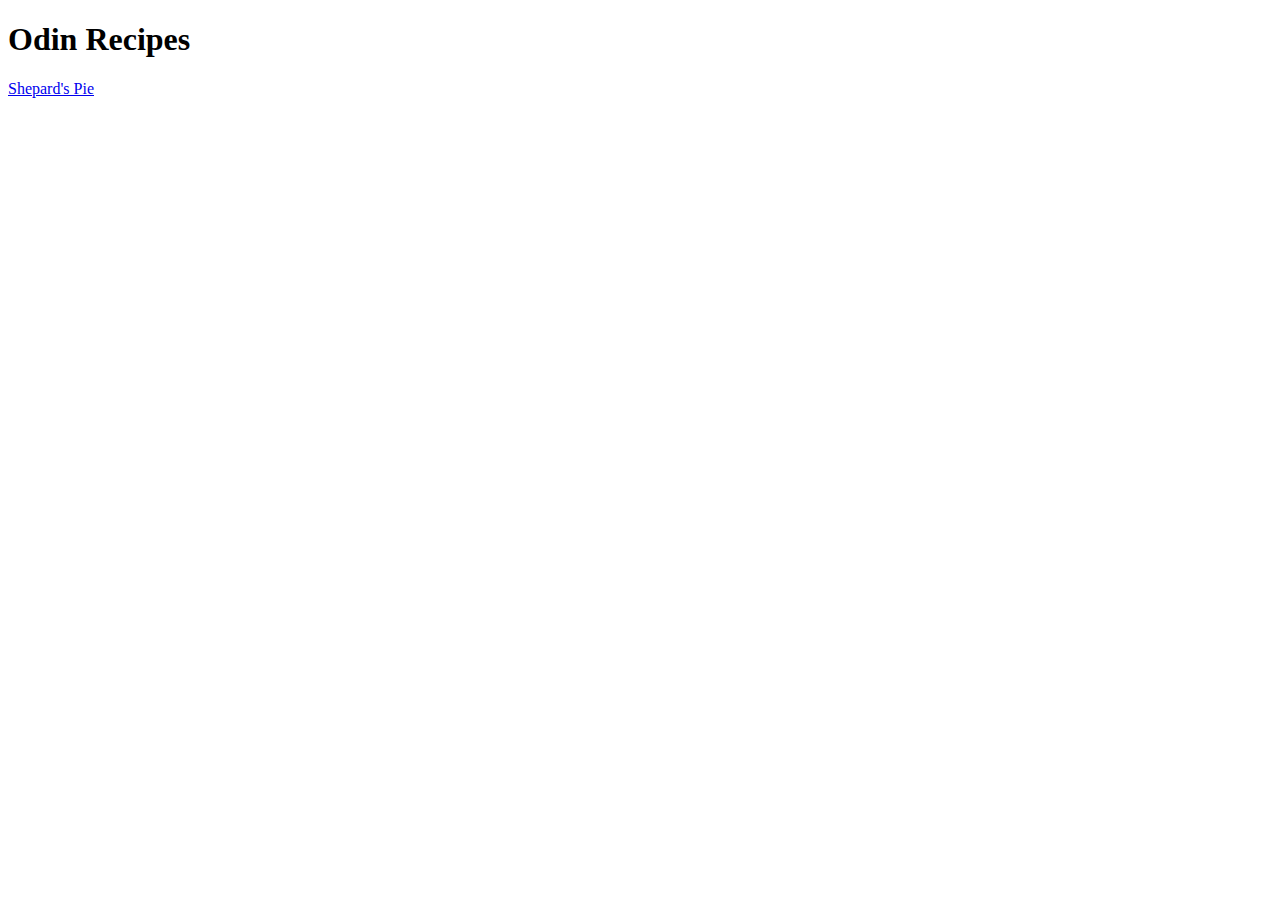
==== index.html @ 08b43b3b "Folder container for the recipes and first recipe file added" ====
<!DOCTYPE html>
<html lang="en">
<head>
    <meta charset="UTF-8">
    <meta http-equiv="X-UA-Compatible" content="IE=edge">
    <meta name="viewport" content="width=device-width, initial-scale=1.0">
    <title>Document</title>
</head>
<body>
    <h1>Odin Recipes</h1>
    <a href="./recipes/shepards_pie.html">Shepard's Pie</a>
</body>
</html>
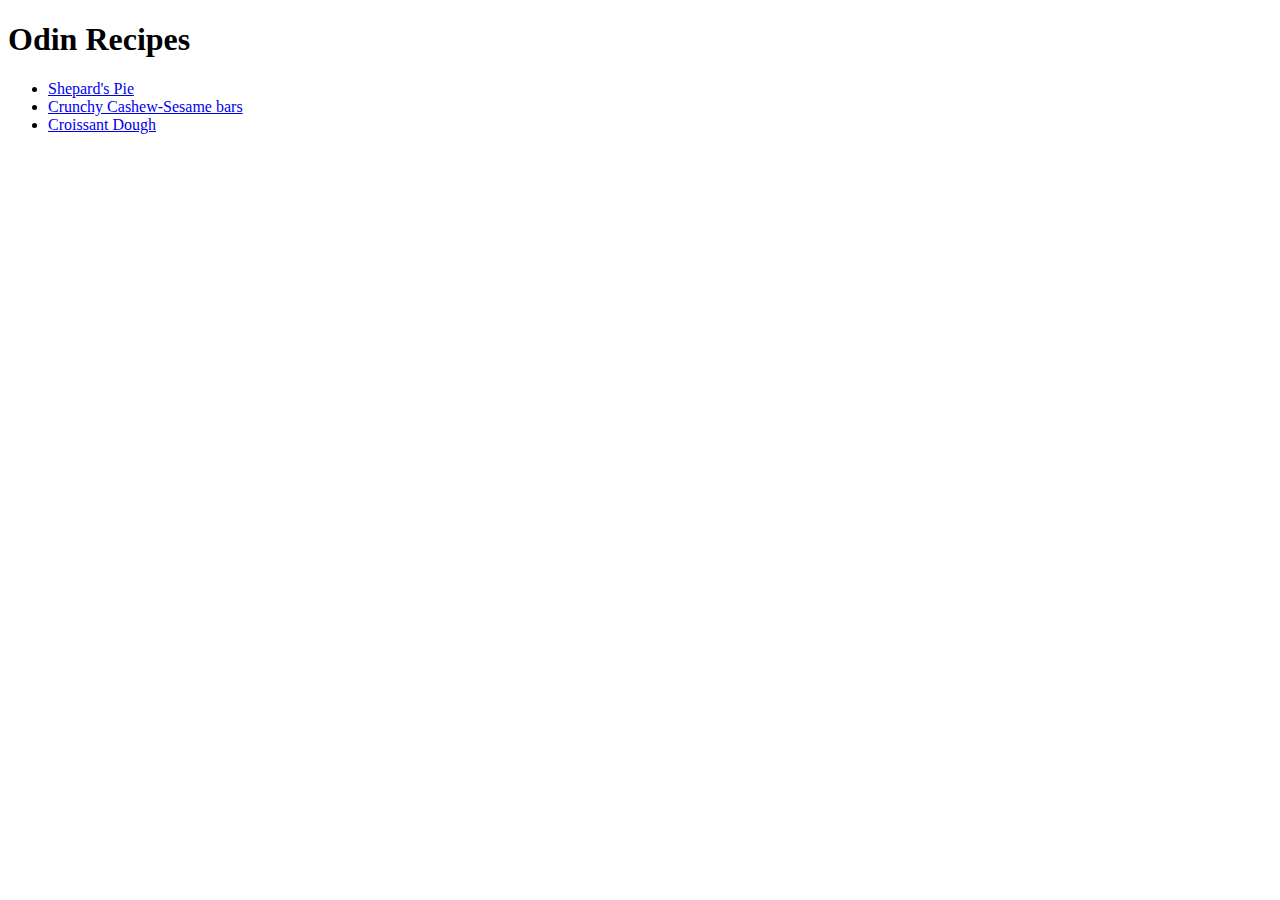
==== commit 165944e6: "added cashew bar and croissant recipes. Linked to index.html" ====
--- a/index.html
+++ b/index.html
@@ -8,6 +8,10 @@
 </head>
 <body>
     <h1>Odin Recipes</h1>
-    <a href="./recipes/shepards_pie.html">Shepard's Pie</a>
+    <ul>
+        <li><a href="./recipes/shepards_pie.html">Shepard's Pie</a></li>
+        <li><a href="./recipes/cashew_bars.html">Crunchy Cashew-Sesame bars</a></li>
+        <li><a href="./recipes/croissant_dough.html">Croissant Dough</a></li>
+    </ul>
 </body>
 </html>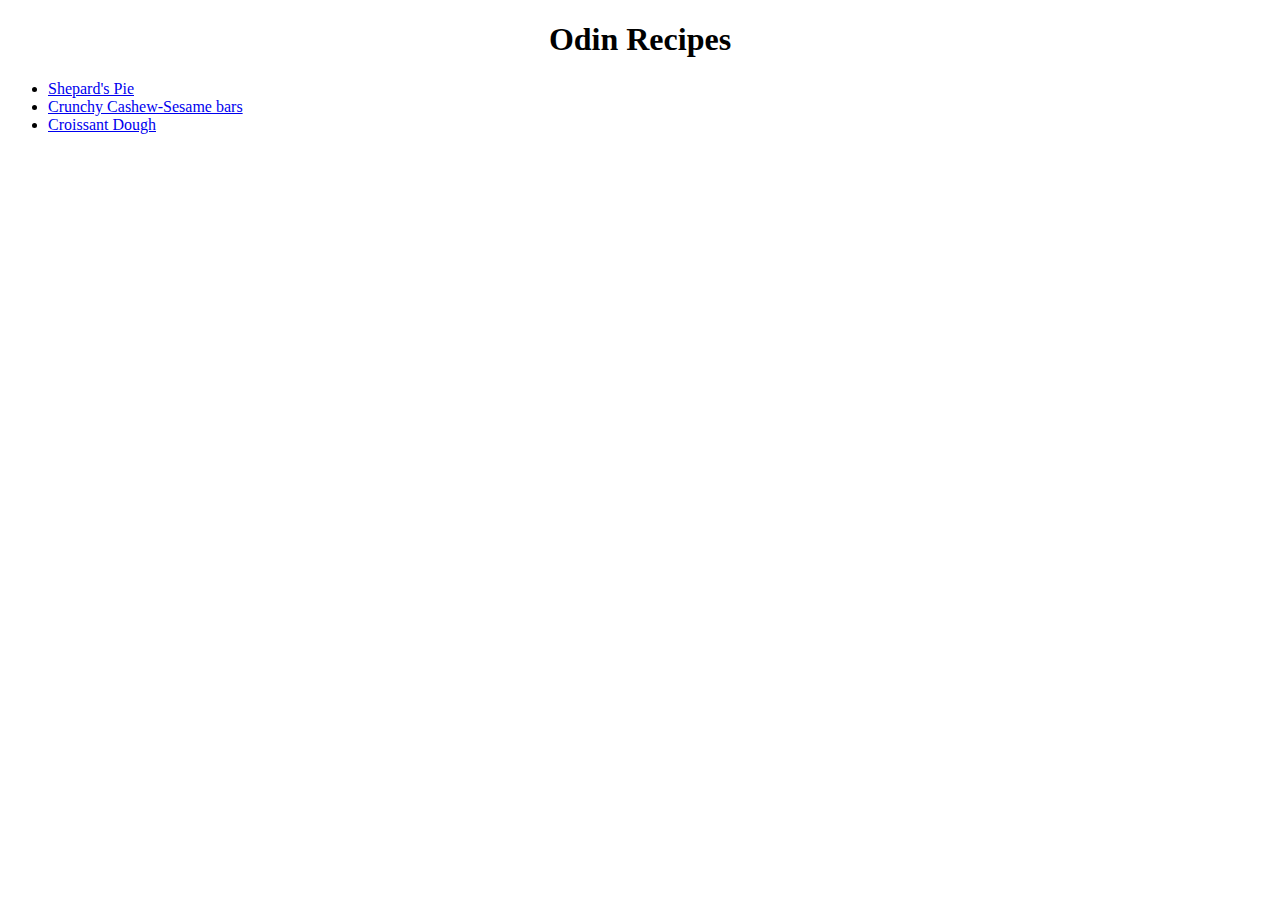
==== commit a1a99a5e: "External css created for styling" ====
--- a/index.html
+++ b/index.html
@@ -4,10 +4,11 @@
     <meta charset="UTF-8">
     <meta http-equiv="X-UA-Compatible" content="IE=edge">
     <meta name="viewport" content="width=device-width, initial-scale=1.0">
-    <title>Document</title>
+    <link rel="stylesheet" href="./style.css">
+    <title>Odin Recipes</title>
 </head>
 <body>
-    <h1>Odin Recipes</h1>
+    <h1 class="title">Odin Recipes</h1>
     <ul>
         <li><a href="./recipes/shepards_pie.html">Shepard's Pie</a></li>
         <li><a href="./recipes/cashew_bars.html">Crunchy Cashew-Sesame bars</a></li>
--- a/style.css
+++ b/style.css
@@ -0,0 +1,19 @@
+.dish-photo {
+  height: auto;
+  width: 600px;
+  display: block;
+  margin-left: auto;
+  margin-right: auto;
+}
+
+.title {
+  text-align: center;
+}
+
+.description {
+  text-align: center;
+}
+
+.container {
+  text-align: center;
+}
